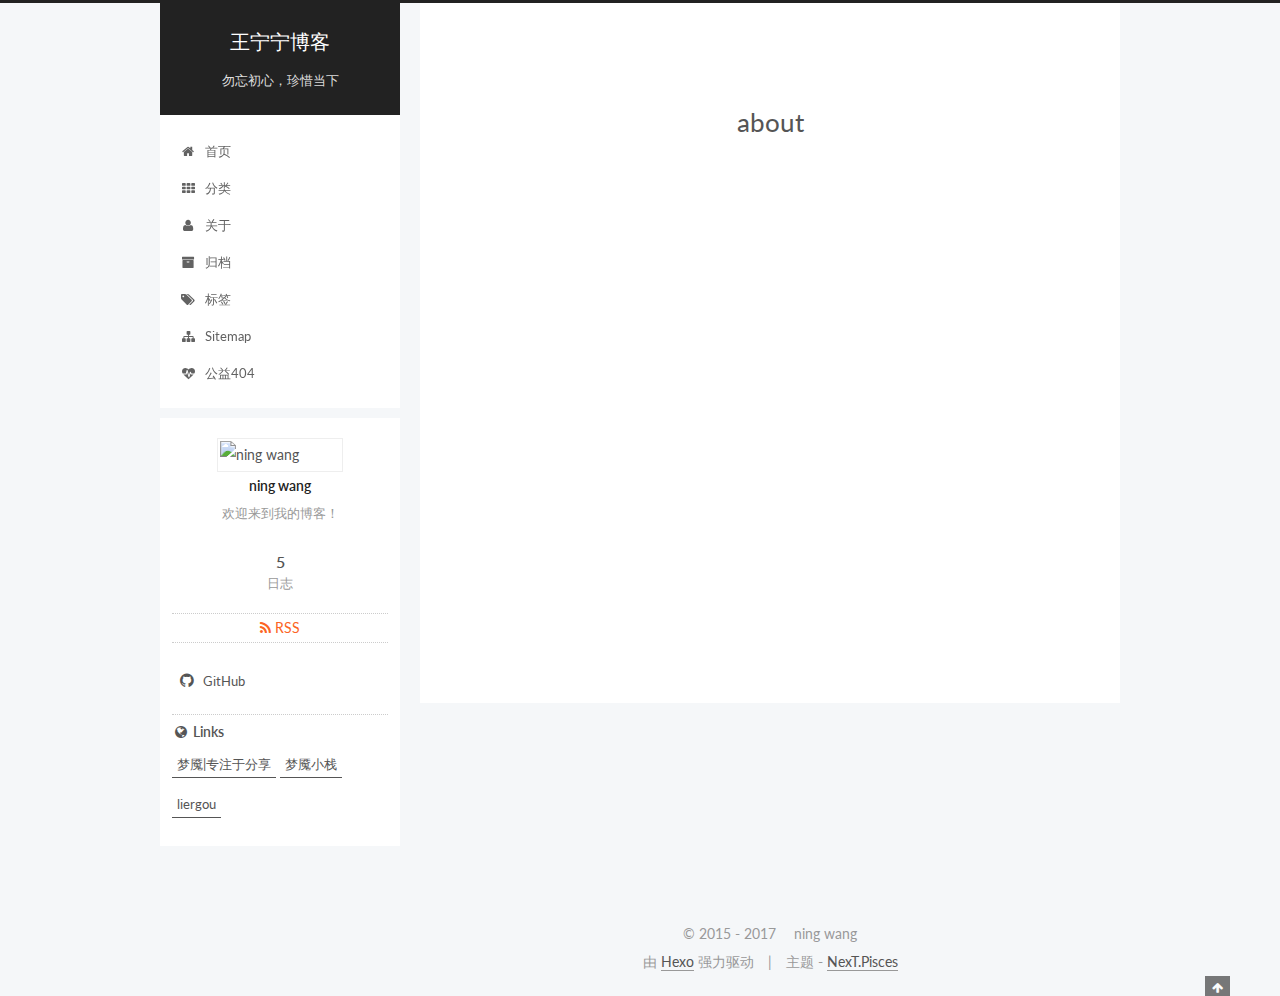
==== about/index.html @ d580e1ee "Site updated: 2017-01-13 19:38:49" ====
<!doctype html>



  


<html class="theme-next pisces use-motion" lang="zh-Hans">
<head>
  <meta charset="UTF-8"/>
<meta http-equiv="X-UA-Compatible" content="IE=edge" />
<meta name="viewport" content="width=device-width, initial-scale=1, maximum-scale=1"/>



<meta http-equiv="Cache-Control" content="no-transform" />
<meta http-equiv="Cache-Control" content="no-siteapp" />












  
  
  <link href="/lib/fancybox/source/jquery.fancybox.css?v=2.1.5" rel="stylesheet" type="text/css" />




  
  
  
  

  
    
    
  

  

  

  

  

  
    
    
    <link href="//fonts.googleapis.com/css?family=Lato:300,300italic,400,400italic,700,700italic&subset=latin,latin-ext" rel="stylesheet" type="text/css">
  






<link href="/lib/font-awesome/css/font-awesome.min.css?v=4.6.2" rel="stylesheet" type="text/css" />

<link href="/css/main.css?v=5.1.0" rel="stylesheet" type="text/css" />


  <meta name="keywords" content="学习，study" />





  <link rel="alternate" href="/atom.xml" title="王宁宁博客" type="application/atom+xml" />




  <link rel="shortcut icon" type="image/x-icon" href="/favicon.ico?v=5.1.0" />






<meta name="description" content="欢迎来到我的博客！">
<meta property="og:type" content="website">
<meta property="og:title" content="about">
<meta property="og:url" content="http://arunning.wang/about/index.html">
<meta property="og:site_name" content="王宁宁博客">
<meta property="og:description" content="欢迎来到我的博客！">
<meta property="og:updated_time" content="2017-01-13T10:35:44.572Z">
<meta name="twitter:card" content="summary">
<meta name="twitter:title" content="about">
<meta name="twitter:description" content="欢迎来到我的博客！">



<script type="text/javascript" id="hexo.configurations">
  var NexT = window.NexT || {};
  var CONFIG = {
    root: '/',
    scheme: 'Pisces',
    sidebar: {"position":"left","display":"post"},
    fancybox: true,
    motion: true,
    duoshuo: {
      userId: '0',
      author: '博主'
    },
    algolia: {
      applicationID: '',
      apiKey: '',
      indexName: '',
      hits: {"per_page":10},
      labels: {"input_placeholder":"Search for Posts","hits_empty":"We didn't find any results for the search: ${query}","hits_stats":"${hits} results found in ${time} ms"}
    }
  };
</script>



  <link rel="canonical" href="http://arunning.wang/about/"/>





  <title>
  

  
    about | 王宁宁博客
  
</title>
</head>

<body itemscope itemtype="http://schema.org/WebPage" lang="zh-Hans">

  










  
  
    
  

  <div class="container one-collumn sidebar-position-left  ">
    <div class="headband"></div>

    <header id="header" class="header" itemscope itemtype="http://schema.org/WPHeader">
      <div class="header-inner"><div class="site-meta ">
  

  <div class="custom-logo-site-title">
    <a href="/"  class="brand" rel="start">
      <span class="logo-line-before"><i></i></span>
      <span class="site-title">王宁宁博客</span>
      <span class="logo-line-after"><i></i></span>
    </a>
  </div>
    
      <p class="site-subtitle">勿忘初心，珍惜当下</p>
    
</div>

<div class="site-nav-toggle">
  <button>
    <span class="btn-bar"></span>
    <span class="btn-bar"></span>
    <span class="btn-bar"></span>
  </button>
</div>

<nav class="site-nav">
  

  
    <ul id="menu" class="menu">
      
        
        <li class="menu-item menu-item-home">
          <a href="/" rel="section">
            
              <i class="menu-item-icon fa fa-fw fa-home"></i> <br />
            
            首页
          </a>
        </li>
      
        
        <li class="menu-item menu-item-categories">
          <a href="/categories" rel="section">
            
              <i class="menu-item-icon fa fa-fw fa-th"></i> <br />
            
            分类
          </a>
        </li>
      
        
        <li class="menu-item menu-item-about">
          <a href="/about" rel="section">
            
              <i class="menu-item-icon fa fa-fw fa-user"></i> <br />
            
            关于
          </a>
        </li>
      
        
        <li class="menu-item menu-item-archives">
          <a href="/archives" rel="section">
            
              <i class="menu-item-icon fa fa-fw fa-archive"></i> <br />
            
            归档
          </a>
        </li>
      
        
        <li class="menu-item menu-item-tags">
          <a href="/tags" rel="section">
            
              <i class="menu-item-icon fa fa-fw fa-tags"></i> <br />
            
            标签
          </a>
        </li>
      
        
        <li class="menu-item menu-item-sitemap">
          <a href="/sitemap.xml" rel="section">
            
              <i class="menu-item-icon fa fa-fw fa-sitemap"></i> <br />
            
            Sitemap
          </a>
        </li>
      
        
        <li class="menu-item menu-item-commonweal">
          <a href="/404.html" rel="section">
            
              <i class="menu-item-icon fa fa-fw fa-heartbeat"></i> <br />
            
            公益404
          </a>
        </li>
      

      
    </ul>
  

  
</nav>



 </div>
    </header>

    <main id="main" class="main">
      <div class="main-inner">
        <div class="content-wrap">
          <div id="content" class="content">
            

  <div id="posts" class="posts-expand">
  <header class="post-header">

	<h2 class="post-title" itemprop="name headline">about</h2>



</header>

    
    
      
    
  </div>

          
          </div>
          


          
  <div class="comments" id="comments">
    
      <div class="ds-thread" data-thread-key="about/index.html"
           data-title="about" data-url="http://arunning.wang/about/index.html">
      </div>
    
  </div>


        </div>
        
          
  
  <div class="sidebar-toggle">
    <div class="sidebar-toggle-line-wrap">
      <span class="sidebar-toggle-line sidebar-toggle-line-first"></span>
      <span class="sidebar-toggle-line sidebar-toggle-line-middle"></span>
      <span class="sidebar-toggle-line sidebar-toggle-line-last"></span>
    </div>
  </div>

  <aside id="sidebar" class="sidebar">
    <div class="sidebar-inner">

      

      

      <section class="site-overview sidebar-panel sidebar-panel-active">
        <div class="site-author motion-element" itemprop="author" itemscope itemtype="http://schema.org/Person">
          <img class="site-author-image" itemprop="image"
               src="http://arunning.wang/images/avatar.jpg"
               alt="ning wang" />
          <p class="site-author-name" itemprop="name">ning wang</p>
          <p class="site-description motion-element" itemprop="description">欢迎来到我的博客！</p>
        </div>
        <nav class="site-state motion-element">
        
          
            <div class="site-state-item site-state-posts">
              <a href="/archives">
                <span class="site-state-item-count">5</span>
                <span class="site-state-item-name">日志</span>
              </a>
            </div>
          

          

          

        </nav>

        
          <div class="feed-link motion-element">
            <a href="/atom.xml" rel="alternate">
              <i class="fa fa-rss"></i>
              RSS
            </a>
          </div>
        

        <div class="links-of-author motion-element">
          
            
              <span class="links-of-author-item">
                <a href="https://github.com/arunningwang" target="_blank" title="GitHub">
                  
                    <i class="fa fa-fw fa-github"></i>
                  
                  GitHub
                </a>
              </span>
            
          
        </div>

        
        

        
        
          <div class="links-of-blogroll motion-element links-of-blogroll-inline">
            <div class="links-of-blogroll-title">
              <i class="fa  fa-fw fa-globe"></i>
              Links
            </div>
            <ul class="links-of-blogroll-list">
              
                <li class="links-of-blogroll-item">
                  <a href="http://www.dode.top/" title="梦魇|专注于分享" target="_blank">梦魇|专注于分享</a>
                </li>
              
                <li class="links-of-blogroll-item">
                  <a href="https://blog.ihoey.com/" title="梦魇小栈" target="_blank">梦魇小栈</a>
                </li>
              
                <li class="links-of-blogroll-item">
                  <a href="http://www.liergou.vip/" title="liergou" target="_blank">liergou</a>
                </li>
              
            </ul>
          </div>
        

        


      </section>

      

    </div>
  </aside>


        
      </div>
    </main>

    <footer id="footer" class="footer">
      <div class="footer-inner">
        <div class="copyright" >
  
  &copy;  2015 - 
  <span itemprop="copyrightYear">2017</span>
  <span class="with-love">
    <i class="fa fa-ning wang"></i>
  </span>
  <span class="author" itemprop="copyrightHolder">ning wang</span>
</div>


<div class="powered-by">
  由 <a class="theme-link" href="https://hexo.io">Hexo</a> 强力驱动
</div>

<div class="theme-info">
  主题 -
  <a class="theme-link" href="https://github.com/iissnan/hexo-theme-next">
    NexT.Pisces
  </a>
</div>


        

        
      </div>
    </footer>

    <div class="back-to-top">
      <i class="fa fa-arrow-up"></i>
    </div>
  </div>

  

<script type="text/javascript">
  if (Object.prototype.toString.call(window.Promise) !== '[object Function]') {
    window.Promise = null;
  }
</script>









  




  
  <script type="text/javascript" src="/lib/jquery/index.js?v=2.1.3"></script>

  
  <script type="text/javascript" src="/lib/fastclick/lib/fastclick.min.js?v=1.0.6"></script>

  
  <script type="text/javascript" src="/lib/jquery_lazyload/jquery.lazyload.js?v=1.9.7"></script>

  
  <script type="text/javascript" src="/lib/velocity/velocity.min.js?v=1.2.1"></script>

  
  <script type="text/javascript" src="/lib/velocity/velocity.ui.min.js?v=1.2.1"></script>

  
  <script type="text/javascript" src="/lib/fancybox/source/jquery.fancybox.pack.js?v=2.1.5"></script>


  


  <script type="text/javascript" src="/js/src/utils.js?v=5.1.0"></script>

  <script type="text/javascript" src="/js/src/motion.js?v=5.1.0"></script>



  
  


  <script type="text/javascript" src="/js/src/affix.js?v=5.1.0"></script>

  <script type="text/javascript" src="/js/src/schemes/pisces.js?v=5.1.0"></script>



  

  


  <script type="text/javascript" src="/js/src/bootstrap.js?v=5.1.0"></script>



  

  
    
  

  <script type="text/javascript">
    var duoshuoQuery = {short_name:"arunning"};
    (function() {
      var ds = document.createElement('script');
      ds.type = 'text/javascript';ds.async = true;
      ds.id = 'duoshuo-script';
      ds.src = (document.location.protocol == 'https:' ? 'https:' : 'http:') + '//static.duoshuo.com/embed.js';
      ds.charset = 'UTF-8';
      (document.getElementsByTagName('head')[0]
      || document.getElementsByTagName('body')[0]).appendChild(ds);
    })();
  </script>

  
    
    
    <script src="/lib/ua-parser-js/dist/ua-parser.min.js?v=0.7.9"></script>
    <script src="/js/src/hook-duoshuo.js"></script>
  












  
  

  

  

  

  


</body>
</html>
---- css/main.css ----
/* normalize.css v3.0.2 | MIT License | git.io/normalize */
html {
  font-family: sans-serif; /* 1 */
  -ms-text-size-adjust: 100%; /* 2 */
  -webkit-text-size-adjust: 100%; /* 2 */
}
body {
  margin: 0;
}
article,
aside,
details,
figcaption,
figure,
footer,
header,
hgroup,
main,
menu,
nav,
section,
summary {
  display: block;
}
audio,
canvas,
progress,
video {
  display: inline-block; /* 1 */
  vertical-align: baseline; /* 2 */
}
audio:not([controls]) {
  display: none;
  height: 0;
}
[hidden],
template {
  display: none;
}
a {
  background-color: transparent;
}
a:active,
a:hover {
  outline: 0;
}
abbr[title] {
  border-bottom: 1px dotted;
}
b,
strong {
  font-weight: bold;
}
dfn {
  font-style: italic;
}
h1 {
  font-size: 2em;
  margin: 0.67em 0;
}
mark {
  background: #ff0;
  color: #000;
}
small {
  font-size: 80%;
}
sub,
sup {
  font-size: 75%;
  line-height: 0;
  position: relative;
  vertical-align: baseline;
}
sup {
  top: -0.5em;
}
sub {
  bottom: -0.25em;
}
img {
  border: 0;
}
svg:not(:root) {
  overflow: hidden;
}
figure {
  margin: 1em 40px;
}
hr {
  -moz-box-sizing: content-box;
  box-sizing: content-box;
  height: 0;
}
pre {
  overflow: auto;
}
code,
kbd,
pre,
samp {
  font-family: monospace, monospace;
  font-size: 1em;
}
button,
input,
optgroup,
select,
textarea {
  color: inherit; /* 1 */
  font: inherit; /* 2 */
  margin: 0; /* 3 */
}
button {
  overflow: visible;
}
button,
select {
  text-transform: none;
}
button,
html input[type="button"],
input[type="reset"],
input[type="submit"] {
  -webkit-appearance: button; /* 2 */
  cursor: pointer; /* 3 */
}
button[disabled],
html input[disabled] {
  cursor: default;
}
button::-moz-focus-inner,
input::-moz-focus-inner {
  border: 0;
  padding: 0;
}
input {
  line-height: normal;
}
input[type="checkbox"],
input[type="radio"] {
  box-sizing: border-box; /* 1 */
  padding: 0; /* 2 */
}
input[type="number"]::-webkit-inner-spin-button,
input[type="number"]::-webkit-outer-spin-button {
  height: auto;
}
input[type="search"] {
  -webkit-appearance: textfield; /* 1 */
  -moz-box-sizing: content-box;
  -webkit-box-sizing: content-box; /* 2 */
  box-sizing: content-box;
}
input[type="search"]::-webkit-search-cancel-button,
input[type="search"]::-webkit-search-decoration {
  -webkit-appearance: none;
}
fieldset {
  border: 1px solid #c0c0c0;
  margin: 0 2px;
  padding: 0.35em 0.625em 0.75em;
}
legend {
  border: 0; /* 1 */
  padding: 0; /* 2 */
}
textarea {
  overflow: auto;
}
optgroup {
  font-weight: bold;
}
table {
  border-collapse: collapse;
  border-spacing: 0;
}
td,
th {
  padding: 0;
}
::selection {
  background: #262a30;
  color: #fff;
}
body {
  position: relative;
  font-family: 'Lato', "PingFang SC", "Microsoft YaHei", sans-serif;
  font-size: 14px;
  line-height: 2;
  color: #555;
  background: #f5f7f9;
}
@media (max-width: 767px) {
  body {
    padding-right: 0 !important;
  }
}
@media (min-width: 768px) and (max-width: 991px) {
  body {
    padding-right: 0 !important;
  }
}
@media (min-width: 1600px) {
  body {
    font-size: 16px;
  }
}
h1,
h2,
h3,
h4,
h5,
h6 {
  margin: 0;
  padding: 0;
  font-weight: bold;
  line-height: 1.5;
  font-family: 'Lato', "PingFang SC", "Microsoft YaHei", sans-serif;
}
h2,
h3,
h4,
h5,
h6 {
  margin: 20px 0 15px;
}
h1 {
  font-size: 22px;
}
@media (max-width: 767px) {
  h1 {
    font-size: 18px;
  }
}
h2 {
  font-size: 20px;
}
@media (max-width: 767px) {
  h2 {
    font-size: 16px;
  }
}
h3 {
  font-size: 18px;
}
@media (max-width: 767px) {
  h3 {
    font-size: 14px;
  }
}
h4 {
  font-size: 16px;
}
@media (max-width: 767px) {
  h4 {
    font-size: 12px;
  }
}
h5 {
  font-size: 14px;
}
@media (max-width: 767px) {
  h5 {
    font-size: 10px;
  }
}
h6 {
  font-size: 12px;
}
@media (max-width: 767px) {
  h6 {
    font-size: 8px;
  }
}
p {
  margin: 0 0 25px 0;
}
a {
  color: #555;
  text-decoration: none;
  border-bottom: 1px solid #999;
  word-wrap: break-word;
}
a:hover {
  color: #222;
  border-bottom-color: #222;
}
ul {
  list-style: none;
}
blockquote {
  margin: 0;
  padding: 0;
}
img {
  display: block;
  margin: auto;
  max-width: 100%;
  height: auto;
}
hr {
  margin: 40px 0;
  height: 3px;
  border: none;
  background-color: #ddd;
  background-image: repeating-linear-gradient(-45deg, #fff, #fff 4px, transparent 4px, transparent 8px);
}
blockquote {
  padding: 0 15px;
  color: #666;
  border-left: 4px solid #ddd;
}
blockquote cite::before {
  content: "-";
  padding: 0 5px;
}
dt {
  font-weight: 700;
}
dd {
  margin: 0;
  padding: 0;
}
.text-left {
  text-align: left;
}
.text-center {
  text-align: center;
}
.text-right {
  text-align: right;
}
.text-justify {
  text-align: justify;
}
.text-nowrap {
  white-space: nowrap;
}
.text-lowercase {
  text-transform: lowercase;
}
.text-uppercase {
  text-transform: uppercase;
}
.text-capitalize {
  text-transform: capitalize;
}
.center-block {
  display: block;
  margin-left: auto;
  margin-right: auto;
}
.clearfix:before,
.clearfix:after {
  content: " ";
  display: table;
}
.clearfix:after {
  clear: both;
}
.pullquote {
  width: 45%;
}
.pullquote.left {
  float: left;
  margin-left: 5px;
  margin-right: 10px;
}
.pullquote.right {
  float: right;
  margin-left: 10px;
  margin-right: 5px;
}
.affix.affix.affix {
  position: fixed;
}
.translation {
  margin-top: -20px;
  font-size: 14px;
  color: #999;
}
.scrollbar-measure {
  width: 100px;
  height: 100px;
  overflow: scroll;
  position: absolute;
  top: -9999px;
}
.use-motion .motion-element {
  opacity: 0;
}
#local-search-input {
  padding: 3px;
  border: none;
  text-indent: 14px;
  border-radius: 0;
  width: 140px;
  outline: none;
  border-bottom: 1px solid #999;
  background: inherit;
  opacity: 0.5;
}
#local-search-input:focus {
  opacity: 1;
}
.search-icon {
  position: absolute;
  top: 9px;
}
table {
  margin: 20px 0;
  width: 100%;
  border-collapse: collapse;
  border-spacing: 0;
  border: 1px solid #ddd;
  font-size: 14px;
  table-layout: fixed;
  word-wrap: break-all;
}
table>tbody>tr:nth-of-type(odd) {
  background-color: #f9f9f9;
}
table>tbody>tr:hover {
  background-color: #f5f5f5;
}
caption,
th,
td {
  padding: 8px;
  text-align: left;
  vertical-align: middle;
  font-weight: normal;
}
th,
td {
  border-bottom: 3px solid #ddd;
  border-right: 1px solid #eee;
}
th {
  padding-bottom: 10px;
  font-weight: 700;
}
td {
  border-bottom-width: 1px;
}
html,
body {
  height: 100%;
}
.container {
  position: relative;
  min-height: 100%;
}
.header-inner {
  margin: 0 auto;
  padding: 100px 0 70px;
  width: 700px;
}
@media (min-width: 1600px) {
  .container .header-inner {
    width: 900px;
  }
}
.main {
  padding-bottom: 150px;
}
.main-inner {
  margin: 0 auto;
  width: 700px;
}
@media (min-width: 1600px) {
  .container .main-inner {
    width: 900px;
  }
}
.footer {
  position: absolute;
  left: 0;
  bottom: 0;
  width: 100%;
  min-height: 50px;
}
.footer-inner {
  box-sizing: border-box;
  margin: 20px auto;
  width: 700px;
}
@media (min-width: 1600px) {
  .container .footer-inner {
    width: 900px;
  }
}
pre,
.highlight {
  overflow: auto;
  margin: 20px 0;
  padding: 0;
  font-size: 13px;
  color: #4d4d4c;
  background: #f7f7f7;
  line-height: 1.6;
}
pre,
code {
  font-family: consolas, Menlo, "PingFang SC", "Microsoft YaHei", monospace;
}
code {
  padding: 2px 4px;
  word-wrap: break-word;
  color: #4d4d4c;
  background: #f7f7f7;
  border-radius: 3px;
  font-size: 13px;
}
pre code {
  padding: 0;
  color: #4d4d4c;
  background: none;
  text-shadow: none;
}
.highlight {
  border-radius: 1px;
}
.highlight pre {
  border: none;
  margin: 0;
  padding: 10px 0;
}
.highlight table {
  margin: 0;
  width: auto;
  border: none;
}
.highlight td {
  border: none;
  padding: 0;
}
.highlight figcaption {
  font-size: 1em;
  color: #4d4d4c;
  line-height: 1em;
  margin-bottom: 1em;
}
.highlight figcaption:before,
.highlight figcaption:after {
  content: " ";
  display: table;
}
.highlight figcaption:after {
  clear: both;
}
.highlight figcaption a {
  float: right;
  color: #4d4d4c;
}
.highlight figcaption a:hover {
  border-bottom-color: #4d4d4c;
}
.highlight .gutter pre {
  padding-left: 10px;
  padding-right: 10px;
  color: #869194;
  text-align: right;
  background-color: #eff2f3;
}
.highlight .code pre {
  padding-left: 10px;
  padding-right: 10px;
  background-color: #f7f7f7;
}
.highlight .line {
  height: 20px;
}
.gutter {
  -webkit-user-select: none;
  -moz-user-select: none;
  -ms-user-select: none;
  user-select: none;
}
.gist table {
  width: auto;
}
.gist table td {
  border: none;
}
pre .deletion {
  background: #fdd;
}
pre .addition {
  background: #dfd;
}
pre .meta {
  color: #8959a8;
}
pre .comment {
  color: #8e908c;
}
pre .variable,
pre .attribute,
pre .tag,
pre .regexp,
pre .ruby .constant,
pre .xml .tag .title,
pre .xml .pi,
pre .xml .doctype,
pre .html .doctype,
pre .css .id,
pre .css .class,
pre .css .pseudo {
  color: #c82829;
}
pre .number,
pre .preprocessor,
pre .built_in,
pre .literal,
pre .params,
pre .constant,
pre .command {
  color: #f5871f;
}
pre .ruby .class .title,
pre .css .rules .attribute,
pre .string,
pre .value,
pre .inheritance,
pre .header,
pre .ruby .symbol,
pre .xml .cdata,
pre .special,
pre .number,
pre .formula {
  color: #718c00;
}
pre .title,
pre .css .hexcolor {
  color: #3e999f;
}
pre .function,
pre .python .decorator,
pre .python .title,
pre .ruby .function .title,
pre .ruby .title .keyword,
pre .perl .sub,
pre .javascript .title,
pre .coffeescript .title {
  color: #4271ae;
}
pre .keyword,
pre .javascript .function {
  color: #8959a8;
}
.full-image.full-image.full-image {
  border: none;
  max-width: 100%;
  width: auto;
  margin: 20px auto;
}
@media (min-width: 992px) {
  .full-image.full-image.full-image {
    max-width: none;
    width: 118%;
    margin: 0 -9%;
  }
}
.blockquote-center,
.page-home .post-type-quote blockquote,
.page-post-detail .post-type-quote blockquote {
  position: relative;
  margin: 40px 0;
  padding: 0;
  border-left: none;
  text-align: center;
}
.blockquote-center::before,
.page-home .post-type-quote blockquote::before,
.page-post-detail .post-type-quote blockquote::before,
.blockquote-center::after,
.page-home .post-type-quote blockquote::after,
.page-post-detail .post-type-quote blockquote::after {
  position: absolute;
  content: ' ';
  display: block;
  width: 100%;
  height: 24px;
  opacity: 0.2;
  background-repeat: no-repeat;
  background-position: 0 -6px;
  background-size: 22px 22px;
}
.blockquote-center::before,
.page-home .post-type-quote blockquote::before,
.page-post-detail .post-type-quote blockquote::before {
  top: -20px;
  background-image: url("../images/quote-l.svg");
  border-top: 1px solid #ccc;
}
.blockquote-center::after,
.page-home .post-type-quote blockquote::after,
.page-post-detail .post-type-quote blockquote::after {
  bottom: -20px;
  background-image: url("../images/quote-r.svg");
  border-bottom: 1px solid #ccc;
  background-position: 100% 8px;
}
.blockquote-center p,
.page-home .post-type-quote blockquote p,
.page-post-detail .post-type-quote blockquote p,
.blockquote-center div,
.page-home .post-type-quote blockquote div,
.page-post-detail .post-type-quote blockquote div {
  text-align: center;
}
.post .post-body .group-picture img {
  box-sizing: border-box;
  padding: 0 3px;
  border: none;
}
.post .group-picture-row {
  overflow: hidden;
  margin-top: 6px;
}
.post .group-picture-row:first-child {
  margin-top: 0;
}
.post .group-picture-column {
  float: left;
}
.page-post-detail .post-body .group-picture-column {
  float: none;
  margin-top: 10px;
  width: auto !important;
}
.page-post-detail .post-body .group-picture-column img {
  margin: 0 auto;
}
.page-archive .group-picture-container {
  overflow: hidden;
}
.page-archive .group-picture-row {
  float: left;
}
.page-archive .group-picture-row:first-child {
  margin-top: 6px;
}
.page-archive .group-picture-column {
  max-width: 150px;
  max-height: 150px;
}
.note {
  padding: 20px;
  margin: 20px 0;
  border: 1px solid #eee;
  border-left-width: 5px;
  border-radius: 3px;
}
.note h2,
.note h3,
.note h4,
.note h5,
.note h6 {
  margin-top: 0;
  margin-bottom: 5px;
}
.note p:last-child {
  margin-bottom: 0;
}
.note code {
  border-radius: 3px;
}
.note+.note {
  margin-top: -5px;
}
.default {
  border-left-color: #777;
}
.default h2,
.default h3,
.default h4,
.default h5,
.default h6 {
  color: #777;
}
.primary {
  border-left-color: #428bca;
}
.primary h2,
.primary h3,
.primary h4,
.primary h5,
.primary h6 {
  color: #428bca;
}
.success {
  border-left-color: #5cb85c;
}
.success h2,
.success h3,
.success h4,
.success h5,
.success h6 {
  color: #5cb85c;
}
.danger {
  border-left-color: #d9534f;
}
.danger h2,
.danger h3,
.danger h4,
.danger h5,
.danger h6 {
  color: #d9534f;
}
.warning {
  border-left-color: #f0ad4e;
}
.warning h2,
.warning h3,
.warning h4,
.warning h5,
.warning h6 {
  color: #f0ad4e;
}
.info {
  border-left-color: #5bc0de;
}
.info h2,
.info h3,
.info h4,
.info h5,
.info h6 {
  color: #5bc0de;
}
.btn {
  display: inline-block;
  padding: 0 20px;
  font-size: 14px;
  color: #fff;
  background: #222;
  border: 2px solid #555;
  text-decoration: none;
  border-radius: 0;
  transition-property: background-color;
  transition-duration: 0.2s;
  transition-timing-function: ease-in-out;
  transition-delay: 0s;
}
.btn:hover,
.post-more-link .btn:hover {
  border-color: #222;
  color: #fff;
  background: #222;
}
.btn-bar {
  display: block;
  width: 22px;
  height: 2px;
  background: #555;
  border-radius: 1px;
}
.btn-bar+.btn-bar {
  margin-top: 4px;
}
.pagination {
  margin: 120px 0 40px;
  text-align: center;
  border-top: 1px solid #eee;
}
.page-number-basic,
.pagination .prev,
.pagination .next,
.pagination .page-number,
.pagination .space {
  display: inline-block;
  position: relative;
  top: -1px;
  margin: 0 10px;
  padding: 0 10px;
  line-height: 30px;
}
@media (max-width: 767px) {
  .page-number-basic,
  .pagination .prev,
  .pagination .next,
  .pagination .page-number,
  .pagination .space {
    margin: 0 5px;
  }
}
.pagination .prev,
.pagination .next,
.pagination .page-number {
  border-bottom: 0;
  border-top: 1px solid #eee;
  transition-property: border-color;
  transition-duration: 0.2s;
  transition-timing-function: ease-in-out;
  transition-delay: 0s;
}
.pagination .prev:hover,
.pagination .next:hover,
.pagination .page-number:hover {
  border-top-color: #222;
}
.pagination .space {
  padding: 0;
  margin: 0;
}
.pagination .prev {
  margin-left: 0;
}
.pagination .next {
  margin-right: 0;
}
.pagination .page-number.current {
  color: #fff;
  background: #ccc;
  border-top-color: #ccc;
}
@media (max-width: 767px) {
  .pagination {
    border-top: none;
  }
  .pagination .prev,
  .pagination .next,
  .pagination .page-number {
    margin-bottom: 10px;
    border-top: 0;
    border-bottom: 1px solid #eee;
  }
  .pagination .prev:hover,
  .pagination .next:hover,
  .pagination .page-number:hover {
    border-bottom-color: #222;
  }
}
.comments {
  margin: 60px 20px 0;
}
.tag-cloud {
  text-align: center;
}
.tag-cloud a {
  display: inline-block;
  margin: 10px;
}
.back-to-top {
  box-sizing: border-box;
  position: fixed;
  bottom: -100px;
  right: 50px;
  z-index: 1050;
  padding: 0 6px;
  width: 25px;
  background: #222;
  font-size: 12px;
  opacity: 0.6;
  color: #fff;
  cursor: pointer;
  text-align: center;
  -webkit-transform: translateZ(0);
  transition-property: bottom;
  transition-duration: 0.2s;
  transition-timing-function: ease-in-out;
  transition-delay: 0s;
}
@media (max-width: 767px) {
  .back-to-top {
    display: none;
  }
}
@media (min-width: 768px) and (max-width: 991px) {
  .back-to-top {
    display: none;
  }
}
.back-to-top.back-to-top-on {
  bottom: 40px;
}
.header {
  background: #fff;
}
.header-inner {
  position: relative;
}
.headband {
  height: 3px;
  background: #222;
}
.site-meta {
  margin: 0;
  text-align: center;
}
@media (max-width: 767px) {
  .site-meta {
    text-align: center;
  }
}
.brand {
  position: relative;
  display: inline-block;
  padding: 0 40px;
  color: #fff;
  background: #222;
  border-bottom: none;
}
.brand:hover {
  color: #fff;
}
.logo {
  display: inline-block;
  margin-right: 5px;
  line-height: 36px;
  vertical-align: top;
}
.site-title {
  display: inline-block;
  vertical-align: top;
  line-height: 36px;
  font-size: 20px;
  font-weight: normal;
  font-family: 'Lato', "PingFang SC", "Microsoft YaHei", sans-serif;
}
.site-subtitle {
  margin-top: 10px;
  font-size: 13px;
  color: #ddd;
}
.use-motion .brand {
  opacity: 0;
}
.use-motion .logo,
.use-motion .site-title,
.use-motion .site-subtitle {
  opacity: 0;
  position: relative;
  top: -10px;
}
.site-nav-toggle {
  display: none;
  position: absolute;
  top: 10px;
  left: 10px;
}
@media (max-width: 767px) {
  .site-nav-toggle {
    display: block;
  }
}
.site-nav-toggle button {
  margin-top: 2px;
  padding: 9px 10px;
  background: transparent;
  border: none;
}
@media (max-width: 767px) {
  .site-nav {
    display: none;
    margin: 0 -10px;
    padding: 0 10px;
    clear: both;
    border-top: 1px solid #ddd;
  }
}
@media (min-width: 768px) and (max-width: 991px) {
  .site-nav {
    display: block !important;
  }
}
@media (min-width: 992px) {
  .site-nav {
    display: block !important;
  }
}
.menu {
  margin-top: 20px;
  padding-left: 0;
  text-align: center;
}
.menu .menu-item {
  display: inline-block;
  margin: 0 10px;
}
@media screen and (max-width: 767px) {
  .menu .menu-item {
    margin-top: 10px;
  }
}
.menu .menu-item a {
  display: block;
  font-size: 13px;
  text-transform: capitalize;
  line-height: inherit;
  border-bottom: 1px solid transparent;
  transition-property: border-color;
  transition-duration: 0.2s;
  transition-timing-function: ease-in-out;
  transition-delay: 0s;
}
.menu .menu-item a:hover,
.menu-item-active a {
  border-bottom-color: #222;
}
.menu .menu-item .fa {
  margin-right: 5px;
}
.use-motion .menu-item {
  opacity: 0;
}
.post-body {
  font-family: 'Lato', "PingFang SC", "Microsoft YaHei", sans-serif;
}
@media (max-width: 767px) {
  .post-body {
    word-break: break-word;
  }
}
.post-body .fancybox img {
  display: block !important;
  margin: 0 auto;
  cursor: pointer;
  cursor: zoom-in;
  cursor: -webkit-zoom-in;
}
.post-body .image-caption,
.post-body .figure .caption {
  margin: 10px auto 15px;
  text-align: center;
  font-size: 14px;
  color: #999;
  font-weight: bold;
  line-height: 1;
}
.post-sticky-flag {
  display: inline-block;
  font-size: 16px;
  -ms-transform: rotate(30deg);
  -webkit-transform: rotate(30deg);
  -moz-transform: rotate(30deg);
  -ms-transform: rotate(30deg);
  -o-transform: rotate(30deg);
  transform: rotate(30deg);
}
.posts-expand {
  padding-top: 40px;
}
@media (max-width: 767px) {
  .posts-expand {
    margin: 0 20px;
  }
  .post-body pre,
  .post-body .highlight {
    padding: 10px;
  }
  .post-body pre .gutter pre,
  .post-body .highlight .gutter pre {
    padding-right: 10px;
  }
}
@media (min-width: 992px) {
  .posts-expand .post-body {
    text-align: justify;
  }
}
.posts-expand .post-body h2,
.posts-expand .post-body h3,
.posts-expand .post-body h4,
.posts-expand .post-body h5,
.posts-expand .post-body h6 {
  padding-top: 10px;
}
.posts-expand .post-body h2 .header-anchor,
.posts-expand .post-body h3 .header-anchor,
.posts-expand .post-body h4 .header-anchor,
.posts-expand .post-body h5 .header-anchor,
.posts-expand .post-body h6 .header-anchor {
  float: right;
  margin-left: 10px;
  color: #ccc;
  border-bottom-style: none;
  visibility: hidden;
}
.posts-expand .post-body h2 .header-anchor:hover,
.posts-expand .post-body h3 .header-anchor:hover,
.posts-expand .post-body h4 .header-anchor:hover,
.posts-expand .post-body h5 .header-anchor:hover,
.posts-expand .post-body h6 .header-anchor:hover {
  color: inherit;
}
.posts-expand .post-body h2:hover .header-anchor,
.posts-expand .post-body h3:hover .header-anchor,
.posts-expand .post-body h4:hover .header-anchor,
.posts-expand .post-body h5:hover .header-anchor,
.posts-expand .post-body h6:hover .header-anchor {
  visibility: visible;
}
.posts-expand .post-body ul li {
  list-style: circle;
}
.posts-expand .post-body img {
  box-sizing: border-box;
  margin: auto;
  padding: 3px;
  border: 1px solid #ddd;
}
.posts-expand .fancybox img {
  margin: 0 auto;
}
@media (max-width: 767px) {
  .posts-collapse {
    margin: 0 20px;
  }
  .posts-collapse .post-title,
  .posts-collapse .post-meta {
    display: block;
    width: auto;
    text-align: left;
  }
}
.posts-collapse {
  position: relative;
  z-index: 1010;
  margin-left: 55px;
}
.posts-collapse::after {
  content: " ";
  position: absolute;
  top: 20px;
  left: 0;
  margin-left: -2px;
  width: 4px;
  height: 100%;
  background: #f5f5f5;
  z-index: -1;
}
@media (max-width: 767px) {
  .posts-collapse {
    margin: 0 20px;
  }
}
.posts-collapse .collection-title {
  position: relative;
  margin: 60px 0;
}
.posts-collapse .collection-title h2 {
  margin-left: 20px;
}
.posts-collapse .collection-title small {
  color: #bbb;
}
.posts-collapse .collection-title::before {
  content: " ";
  position: absolute;
  left: 0;
  top: 50%;
  margin-left: -4px;
  margin-top: -4px;
  width: 8px;
  height: 8px;
  background: #bbb;
  border-radius: 50%;
}
.posts-collapse .post {
  margin: 30px 0;
}
.posts-collapse .post-header {
  position: relative;
  transition-duration: 0.2s;
  transition-timing-function: ease-in-out;
  transition-delay: 0s;
  transition-property: border;
  border-bottom: 1px dashed #ccc;
}
.posts-collapse .post-header::before {
  content: " ";
  position: absolute;
  left: 0;
  top: 12px;
  width: 6px;
  height: 6px;
  margin-left: -4px;
  background: #bbb;
  border-radius: 50%;
  border: 1px solid #fff;
  transition-duration: 0.2s;
  transition-timing-function: ease-in-out;
  transition-delay: 0s;
  transition-property: background;
}
.posts-collapse .post-header:hover {
  border-bottom-color: #666;
}
.posts-collapse .post-header:hover::before {
  background: #222;
}
.posts-collapse .post-meta {
  position: absolute;
  font-size: 12px;
  left: 20px;
  top: 5px;
}
.posts-collapse .post-comments-count {
  display: none;
}
.posts-collapse .post-title {
  margin-left: 60px;
  font-size: 16px;
  font-weight: normal;
  line-height: inherit;
}
.posts-collapse .post-title::after {
  margin-left: 3px;
  opacity: 0.6;
}
.posts-collapse .post-title a {
  color: #666;
  border-bottom: none;
}
.page-home .post-type-quote .post-header,
.page-post-detail .post-type-quote .post-header,
.page-home .post-type-quote .post-tags,
.page-post-detail .post-type-quote .post-tags {
  display: none;
}
.posts-expand .post-title {
  font-size: 26px;
  text-align: center;
  word-break: break-word;
  font-weight: 400;
}
@media (max-width: 767px) {
  .posts-expand .post-title {
    font-size: 22px;
  }
}
.posts-expand .post-title-link {
  display: inline-block;
  position: relative;
  color: #555;
  border-bottom: none;
  line-height: 1.2;
  vertical-align: top;
}
.posts-expand .post-title-link::before {
  content: "";
  position: absolute;
  width: 100%;
  height: 2px;
  bottom: 0;
  left: 0;
  background-color: #000;
  visibility: hidden;
  -webkit-transform: scaleX(0);
  -moz-transform: scaleX(0);
  -ms-transform: scaleX(0);
  -o-transform: scaleX(0);
  transform: scaleX(0);
  transition-duration: 0.2s;
  transition-timing-function: ease-in-out;
  transition-delay: 0s;
}
.posts-expand .post-title-link:hover::before {
  visibility: visible;
  -webkit-transform: scaleX(1);
  -moz-transform: scaleX(1);
  -ms-transform: scaleX(1);
  -o-transform: scaleX(1);
  transform: scaleX(1);
}
.posts-expand .post-title-link .fa {
  font-size: 16px;
}
.posts-expand .post-meta {
  margin: 3px 0 60px 0;
  color: #999;
  font-family: 'Lato', "PingFang SC", "Microsoft YaHei", sans-serif;
  font-size: 12px;
  text-align: center;
}
.posts-expand .post-meta .post-category-list {
  display: inline-block;
  margin: 0;
  padding: 3px;
}
.posts-expand .post-meta .post-category-list-link {
  color: #999;
}
.posts-expand .post-meta .post-description {
  font-size: 14px;
  margin-top: 2px;
}
.post-meta-divider {
  margin: 0 0.5em;
}
.post-meta-item-icon {
  margin-right: 3px;
}
@media (min-width: 768px) and (max-width: 991px) {
  .post-meta-item-icon {
    display: inline-block;
  }
}
@media (max-width: 767px) {
  .post-meta-item-icon {
    display: inline-block;
  }
}
@media (min-width: 768px) and (max-width: 991px) {
  .post-meta-item-text {
    display: none;
  }
}
@media (max-width: 767px) {
  .post-meta-item-text {
    display: none;
  }
}
@media (max-width: 767px) {
  .posts-expand .post-comments-count {
    display: none;
  }
}
.post-more-link {
  margin-top: 50px;
}
.post-more-link .btn {
  color: #555;
  font-size: 14px;
  background: #fff;
  border-radius: 2px;
  line-height: 2;
  margin: 0 4px 8px 4px;
}
.post-more-link .fa-fw {
  width: 1.285714285714286em;
  text-align: left;
}
.posts-expand .post-tags {
  margin-top: 40px;
  text-align: center;
}
.posts-expand .post-tags a {
  display: inline-block;
  margin-right: 10px;
  font-size: 13px;
}
.post-nav {
  display: table;
  margin-top: 60px;
  width: 100%;
  border-top: 1px solid #eee;
}
.post-nav-divider {
  display: table-cell;
  width: 10%;
}
.post-nav-item {
  display: table-cell;
  padding: 10px 0 0 0;
  width: 45%;
  vertical-align: top;
}
.post-nav-item a {
  position: relative;
  display: block;
  line-height: 25px;
  font-size: 14px;
  color: #555;
  border-bottom: none;
}
.post-nav-item a:hover {
  color: #222;
  border-bottom: none;
}
.post-nav-item a:active {
  top: 2px;
}
.post-nav-item .fa {
  position: absolute;
  top: 8px;
  left: 0;
  font-size: 12px;
}
.post-nav-next a {
  padding-left: 15px;
}
.post-nav-prev {
  text-align: right;
}
.post-nav-prev a {
  padding-right: 15px;
}
.post-nav-prev .fa {
  right: 0;
  left: auto;
}
.posts-expand .post-eof {
  display: block;
  margin: 80px auto 60px;
  width: 8%;
  height: 1px;
  background: #ccc;
  text-align: center;
}
.post:last-child .post-eof.post-eof.post-eof {
  display: none;
}
.post-gallery {
  display: table;
  table-layout: fixed;
  width: 100%;
  border-collapse: separate;
}
.post-gallery-row {
  display: table-row;
}
.post-gallery .post-gallery-img {
  display: table-cell;
  text-align: center;
  vertical-align: middle;
  border: none;
}
.post-gallery .post-gallery-img img {
  max-width: 100%;
  max-height: 100%;
  border: none;
}
.fancybox-close,
.fancybox-close:hover {
  border: none;
}
.sidebar {
  position: fixed;
  right: 0;
  top: 0;
  bottom: 0;
  width: 0;
  z-index: 1040;
  box-shadow: inset 0 2px 6px #000;
  background: #222;
  -webkit-transform: translateZ(0);
}
.sidebar a {
  color: #999;
  border-bottom-color: #555;
}
.sidebar a:hover {
  color: #eee;
}
@media (min-width: 768px) and (max-width: 991px) {
  .sidebar {
    display: none !important;
  }
}
@media (max-width: 767px) {
  .sidebar {
    display: none !important;
  }
}
.sidebar-inner {
  position: relative;
  padding: 20px 10px;
  color: #999;
  text-align: center;
}
.sidebar-toggle {
  position: fixed;
  right: 50px;
  bottom: 45px;
  width: 15px;
  height: 15px;
  padding: 5px;
  background: #222;
  line-height: 0;
  z-index: 1050;
  cursor: pointer;
  -webkit-transform: translateZ(0);
}
@media (min-width: 768px) and (max-width: 991px) {
  .sidebar-toggle {
    display: none;
  }
}
@media (max-width: 767px) {
  .sidebar-toggle {
    display: none;
  }
}
.sidebar-toggle-line {
  position: relative;
  display: inline-block;
  vertical-align: top;
  height: 2px;
  width: 100%;
  background: #fff;
  margin-top: 3px;
}
.sidebar-toggle-line:first-child {
  margin-top: 0;
}
.site-author-image {
  display: block;
  margin: 0 auto;
  padding: 2px;
  max-width: 120px;
  height: auto;
  border: 1px solid #eee;
}
.site-author-name {
  margin: 0;
  text-align: center;
  color: #222;
  font-weight: 600;
}
.site-description {
  margin-top: 0;
  text-align: center;
  font-size: 13px;
  color: #999;
}
.site-state {
  overflow: hidden;
  line-height: 1.4;
  white-space: nowrap;
  text-align: center;
}
.site-state-item {
  display: inline-block;
  padding: 0 15px;
  border-left: 1px solid #eee;
}
.site-state-item:first-child {
  border-left: none;
}
.site-state-item a {
  border-bottom: none;
}
.site-state-item-count {
  display: block;
  text-align: center;
  color: inherit;
  font-weight: 600;
  font-size: 16px;
}
.site-state-item-name {
  font-size: 13px;
  color: #999;
}
.feed-link {
  margin-top: 20px;
}
.feed-link a {
  display: inline-block;
  padding: 0 15px;
  color: #fc6423;
  border: 1px solid #fc6423;
  border-radius: 4px;
}
.feed-link a i {
  color: #fc6423;
  font-size: 14px;
}
.feed-link a:hover {
  color: #fff;
  background: #fc6423;
}
.feed-link a:hover i {
  color: #fff;
}
.links-of-author {
  margin-top: 20px;
}
.links-of-author a {
  display: inline-block;
  vertical-align: middle;
  margin-right: 10px;
  margin-bottom: 10px;
  border-bottom-color: #555;
  font-size: 13px;
}
.links-of-author a:before {
  display: inline-block;
  vertical-align: middle;
  margin-right: 3px;
  content: " ";
  width: 4px;
  height: 4px;
  border-radius: 50%;
  background: #4daa4e;
}
.links-of-blogroll {
  font-size: 13px;
}
.links-of-blogroll-title {
  margin-top: 20px;
  font-size: 14px;
  font-weight: 600;
}
.links-of-blogroll-list {
  margin: 0;
  padding: 0;
}
.links-of-blogroll-item {
  padding: 2px 10px;
}
.sidebar-nav {
  margin: 0 0 20px;
  padding-left: 0;
}
.sidebar-nav li {
  display: inline-block;
  cursor: pointer;
  border-bottom: 1px solid transparent;
  font-size: 14px;
  color: #555;
}
.sidebar-nav li:hover {
  color: #fc6423;
}
.page-post-detail .sidebar-nav-toc {
  padding: 0 5px;
}
.page-post-detail .sidebar-nav-overview {
  margin-left: 10px;
}
.sidebar-nav .sidebar-nav-active {
  color: #fc6423;
  border-bottom-color: #fc6423;
}
.sidebar-nav .sidebar-nav-active:hover {
  color: #fc6423;
}
.sidebar-panel {
  display: none;
}
.sidebar-panel-active {
  display: block;
}
.post-toc-empty {
  font-size: 14px;
  color: #666;
}
.post-toc-wrap {
  overflow: hidden;
}
.post-toc {
  overflow: auto;
}
.post-toc ol {
  margin: 0;
  padding: 0 2px 5px 10px;
  text-align: left;
  list-style: none;
  font-size: 14px;
}
.post-toc ol > ol {
  padding-left: 0;
}
.post-toc ol a {
  transition-duration: 0.2s;
  transition-timing-function: ease-in-out;
  transition-delay: 0s;
  transition-property: all;
  color: #666;
  border-bottom-color: #ccc;
}
.post-toc ol a:hover {
  color: #000;
  border-bottom-color: #000;
}
.post-toc .nav-item {
  overflow: hidden;
  text-overflow: ellipsis;
  white-space: nowrap;
  line-height: 1.8;
}
.post-toc .nav .nav-child {
  display: none;
}
.post-toc .nav .active > .nav-child {
  display: block;
}
.post-toc .nav .active-current > .nav-child {
  display: block;
}
.post-toc .nav .active-current > .nav-child > .nav-item {
  display: block;
}
.post-toc .nav .active > a {
  color: #fc6423;
  border-bottom-color: #fc6423;
}
.post-toc .nav .active-current > a {
  color: #fc6423;
}
.post-toc .nav .active-current > a:hover {
  color: #fc6423;
}
.footer {
  font-size: 14px;
  color: #999;
}
.footer img {
  border: none;
}
.footer-inner {
  text-align: center;
}
.with-love {
  display: inline-block;
  margin: 0 5px;
}
.powered-by,
.theme-info {
  display: inline-block;
}
.powered-by {
  margin-right: 10px;
}
.powered-by::after {
  content: "|";
  padding-left: 10px;
}
.cc-license {
  margin-top: 10px;
  text-align: center;
}
.cc-license .cc-opacity {
  opacity: 0.7;
  border-bottom: none;
}
.cc-license .cc-opacity:hover {
  opacity: 0.9;
}
.cc-license img {
  display: inline-block;
}
.theme-next #ds-thread #ds-reset {
  color: #555;
}
.theme-next #ds-thread #ds-reset .ds-replybox {
  margin-bottom: 30px;
}
.theme-next #ds-thread #ds-reset .ds-replybox .ds-avatar,
.theme-next #ds-reset .ds-avatar img {
  box-shadow: none;
}
.theme-next #ds-thread #ds-reset .ds-textarea-wrapper {
  border-color: #c7d4e1;
  background: none;
  border-top-right-radius: 3px;
  border-top-left-radius: 3px;
}
.theme-next #ds-thread #ds-reset .ds-textarea-wrapper textarea {
  height: 60px;
}
.theme-next #ds-reset .ds-rounded-top {
  border-radius: 0;
}
.theme-next #ds-thread #ds-reset .ds-post-toolbar {
  box-sizing: border-box;
  border: 1px solid #c7d4e1;
  background: #f6f8fa;
}
.theme-next #ds-thread #ds-reset .ds-post-options {
  height: 40px;
  border: none;
  background: none;
}
.theme-next #ds-thread #ds-reset .ds-toolbar-buttons {
  top: 11px;
}
.theme-next #ds-thread #ds-reset .ds-sync {
  top: 5px;
}
.theme-next #ds-thread #ds-reset .ds-post-button {
  top: 4px;
  right: 5px;
  width: 90px;
  height: 30px;
  border: 1px solid #c5ced7;
  border-radius: 3px;
  background-image: linear-gradient(#fbfbfc, #f5f7f9);
  color: #60676d;
}
.theme-next #ds-thread #ds-reset .ds-post-button:hover {
  background-position: 0 -30px;
  color: #60676d;
}
.theme-next #ds-thread #ds-reset .ds-comments-info {
  padding: 10px 0;
}
.theme-next #ds-thread #ds-reset .ds-sort {
  display: none;
}
.theme-next #ds-thread #ds-reset li.ds-tab a.ds-current {
  border: none;
  background: #f6f8fa;
  color: #60676d;
}
.theme-next #ds-thread #ds-reset li.ds-tab a.ds-current:hover {
  background-color: #e9f0f7;
  color: #60676d;
}
.theme-next #ds-thread #ds-reset li.ds-tab a {
  border-radius: 2px;
  padding: 5px;
}
.theme-next #ds-thread #ds-reset .ds-login-buttons p {
  color: #999;
  line-height: 36px;
}
.theme-next #ds-thread #ds-reset .ds-login-buttons .ds-service-list li {
  height: 28px;
}
.theme-next #ds-thread #ds-reset .ds-service-list a {
  background: none;
  padding: 5px;
  border: 1px solid;
  border-radius: 3px;
  text-align: center;
}
.theme-next #ds-thread #ds-reset .ds-service-list a:hover {
  color: #fff;
  background: #666;
}
.theme-next #ds-thread #ds-reset .ds-service-list .ds-weibo {
  color: #fc9b00;
  border-color: #fc9b00;
}
.theme-next #ds-thread #ds-reset .ds-service-list .ds-weibo:hover {
  background: #fc9b00;
}
.theme-next #ds-thread #ds-reset .ds-service-list .ds-qq {
  color: #60a3ec;
  border-color: #60a3ec;
}
.theme-next #ds-thread #ds-reset .ds-service-list .ds-qq:hover {
  background: #60a3ec;
}
.theme-next #ds-thread #ds-reset .ds-service-list .ds-renren {
  color: #2e7ac4;
  border-color: #2e7ac4;
}
.theme-next #ds-thread #ds-reset .ds-service-list .ds-renren:hover {
  background: #2e7ac4;
}
.theme-next #ds-thread #ds-reset .ds-service-list .ds-douban {
  color: #37994c;
  border-color: #37994c;
}
.theme-next #ds-thread #ds-reset .ds-service-list .ds-douban:hover {
  background: #37994c;
}
.theme-next #ds-thread #ds-reset .ds-service-list .ds-kaixin {
  color: #fef20d;
  border-color: #fef20d;
}
.theme-next #ds-thread #ds-reset .ds-service-list .ds-kaixin:hover {
  background: #fef20d;
}
.theme-next #ds-thread #ds-reset .ds-service-list .ds-netease {
  color: #f00;
  border-color: #f00;
}
.theme-next #ds-thread #ds-reset .ds-service-list .ds-netease:hover {
  background: #f00;
}
.theme-next #ds-thread #ds-reset .ds-service-list .ds-sohu {
  color: #ffcb05;
  border-color: #ffcb05;
}
.theme-next #ds-thread #ds-reset .ds-service-list .ds-sohu:hover {
  background: #ffcb05;
}
.theme-next #ds-thread #ds-reset .ds-service-list .ds-baidu {
  color: #2831e0;
  border-color: #2831e0;
}
.theme-next #ds-thread #ds-reset .ds-service-list .ds-baidu:hover {
  background: #2831e0;
}
.theme-next #ds-thread #ds-reset .ds-service-list .ds-google {
  color: #166bec;
  border-color: #166bec;
}
.theme-next #ds-thread #ds-reset .ds-service-list .ds-google:hover {
  background: #166bec;
}
.theme-next #ds-thread #ds-reset .ds-service-list .ds-weixin {
  color: #00ce0d;
  border-color: #00ce0d;
}
.theme-next #ds-thread #ds-reset .ds-service-list .ds-weixin:hover {
  background: #00ce0d;
}
.theme-next #ds-thread #ds-reset .ds-service-list .ds-more-services {
  border: none;
}
.theme-next #ds-thread #ds-reset .ds-service-list .ds-more-services:hover {
  background: none;
}
.theme-next #ds-reset .duoshuo-ua-admin {
  display: inline-block;
  color: #f00;
}
.theme-next #ds-reset .duoshuo-ua-platform,
.theme-next #ds-reset .duoshuo-ua-browser {
  color: #ccc;
}
.theme-next #ds-reset .duoshuo-ua-platform .fa,
.theme-next #ds-reset .duoshuo-ua-browser .fa {
  display: inline-block;
  margin-right: 3px;
}
.theme-next #ds-reset .duoshuo-ua-separator {
  display: inline-block;
  margin-left: 5px;
}
.theme-next .this_ua {
  background-color: #ccc !important;
  border-radius: 4px;
  padding: 0 5px !important;
  margin: 1px 1px !important;
  border: 1px solid #bbb !important;
  color: #fff;
  display: inline-block !important;
}
.theme-next .this_ua.admin {
  background-color: #d9534f !important;
  border-color: #d9534f !important;
}
.theme-next .this_ua.platform.iOS,
.theme-next .this_ua.platform.Mac,
.theme-next .this_ua.platform.Windows {
  background-color: #39b3d7 !important;
  border-color: #46b8da !important;
}
.theme-next .this_ua.platform.Linux {
  background-color: #3a3a3a !important;
  border-color: #1f1f1f !important;
}
.theme-next .this_ua.platform.Android {
  background-color: #00c47d !important;
  border-color: #01b171 !important;
}
.theme-next .this_ua.browser.Mobile,
.theme-next .this_ua.browser.Chrome {
  background-color: #5cb85c !important;
  border-color: #4cae4c !important;
}
.theme-next .this_ua.browser.Firefox {
  background-color: #f0ad4e !important;
  border-color: #eea236 !important;
}
.theme-next .this_ua.browser.Maxthon,
.theme-next .this_ua.browser.IE {
  background-color: #428bca !important;
  border-color: #357ebd !important;
}
.theme-next .this_ua.browser.baidu,
.theme-next .this_ua.browser.UCBrowser,
.theme-next .this_ua.browser.Opera {
  background-color: #d9534f !important;
  border-color: #d43f3a !important;
}
.theme-next .this_ua.browser.Android,
.theme-next .this_ua.browser.QQBrowser {
  background-color: #78ace9 !important;
  border-color: #4cae4c !important;
}
.cloud-tie-wrapper img {
  display: inline-block;
}
.cloud-tie-wrapper .total-txt {
  font-size: 1em !important;
}
.cloud-tie-join-count .join-count {
  color: #555 !important;
  font-size: inherit !important;
  margin: 0 !important;
}
.post-spread {
  margin-top: 20px;
  text-align: center;
}
.jiathis_style {
  display: inline-block;
}
.jiathis_style a {
  border: none;
}
.post-spread {
  margin-top: 20px;
  text-align: center;
}
.bdshare-slide-button-box a {
  border: none;
}
.bdsharebuttonbox {
  display: inline-block;
}
.bdsharebuttonbox a {
  border: none;
}
ul.search-result-list {
  padding-left: 0px;
  margin: 0px 5px 0px 8px;
}
p.search-result {
  border-bottom: 1px dashed #ccc;
  padding: 5px 0;
}
a.search-result-title {
  font-weight: bold;
}
a.search-result {
  border-bottom: transparent;
  display: block;
  white-space: nowrap;
  overflow: hidden;
  text-overflow: ellipsis;
}
.search-keyword {
  border-bottom: 1px dashed #f00;
  font-size: 14px;
  font-weight: bold;
  color: #f00;
}
#local-search-result {
  height: 88%;
  overflow: auto;
}
.popup {
  display: none;
  position: fixed;
  top: 10%;
  left: 50%;
  width: 700px;
  height: 80%;
  margin-left: -350px;
  padding: 3px 0 0 10px;
  background: #fff;
  color: #333;
  z-index: 9999;
  border-radius: 5px;
}
@media (max-width: 767px) {
  .popup {
    padding: 3px;
    top: 0;
    left: 0;
    margin: 0;
    width: 100%;
    height: 100%;
    border-radius: 0px;
  }
}
.popoverlay {
  position: fixed;
  width: 100%;
  height: 100%;
  top: 0px;
  left: 0px;
  z-index: 2080;
  background-color: rgba(0,0,0,0.3);
}
#local-search-input {
  margin-bottom: 10px;
  padding: 10px;
  width: 97%;
  font-size: 18px;
}
.popup .fa-search {
  padding-top: 8px;
}
.popup-btn-close {
  position: absolute;
  top: 6px;
  right: 14px;
  color: #4ebd79;
  font-size: 14px;
  font-weight: bold;
  text-transform: uppercase;
  cursor: pointer;
}
#no-result {
  position: absolute;
  left: 44%;
  top: 42%;
  color: #ccc;
}
.busuanzi-count:before {
  content: " ";
  float: left;
  width: 260px;
  min-height: 25px;
}
@media (min-width: 768px) and (max-width: 991px) {
  .busuanzi-count {
    width: auto;
  }
  .busuanzi-count:before {
    display: none;
  }
}
@media (max-width: 767px) {
  .busuanzi-count {
    width: auto;
  }
  .busuanzi-count:before {
    display: none;
  }
}
.site-uv,
.site-pv,
.page-pv {
  display: inline-block;
}
.site-uv .busuanzi-value,
.site-pv .busuanzi-value,
.page-pv .busuanzi-value {
  margin: 0 5px;
}
.site-uv {
  margin-right: 10px;
}
.site-uv::after {
  content: "|";
  padding-left: 10px;
}
.use-motion .post {
  opacity: 0;
}
.page-archive .archive-page-counter {
  position: relative;
  top: 3px;
  left: 20px;
}
@media (max-width: 767px) {
  .page-archive .archive-page-counter {
    top: 5px;
  }
}
.page-archive .posts-collapse .archive-move-on {
  position: absolute;
  top: 11px;
  left: 0;
  margin-left: -6px;
  width: 10px;
  height: 10px;
  opacity: 0.5;
  background: #555;
  border: 1px solid #fff;
  border-radius: 50%;
}
.category-all-page .category-all-title {
  text-align: center;
}
.category-all-page .category-all {
  margin-top: 20px;
}
.category-all-page .category-list {
  margin: 0;
  padding: 0;
  list-style: none;
}
.category-all-page .category-list-item {
  margin: 5px 10px;
}
.category-all-page .category-list-count {
  color: #bbb;
}
.category-all-page .category-list-count:before {
  display: inline;
  content: " (";
}
.category-all-page .category-list-count:after {
  display: inline;
  content: ") ";
}
.category-all-page .category-list-child {
  padding-left: 10px;
}
#schedule ul#event-list {
  padding-left: 30px;
}
#schedule ul#event-list hr {
  margin: 20px 0 45px 0 !important;
  background: #222;
}
#schedule ul#event-list hr:after {
  display: inline-block;
  content: 'NOW';
  background: #222;
  color: #fff;
  font-weight: bold;
  text-align: right;
  padding: 0 5px;
}
#schedule ul#event-list li.event {
  margin: 20px 0px;
  background: #f9f9f9;
  padding-left: 10px;
  min-height: 40px;
}
#schedule ul#event-list li.event h2.event-summary {
  margin: 0;
  padding-bottom: 3px;
}
#schedule ul#event-list li.event h2.event-summary:before {
  display: inline-block;
  font-family: FontAwesome;
  font-size: 8px;
  content: '\f111';
  vertical-align: middle;
  margin-right: 25px;
  color: #bbb;
}
#schedule ul#event-list li.event span.event-relative-time {
  display: inline-block;
  font-size: 12px;
  font-weight: 400;
  padding-left: 12px;
  color: #bbb;
}
#schedule ul#event-list li.event span.event-details {
  display: block;
  color: #bbb;
  margin-left: 56px;
  padding-top: 3px;
  padding-bottom: 6px;
  text-indent: -24px;
  line-height: 18px;
}
#schedule ul#event-list li.event span.event-details:before {
  text-indent: 0;
  display: inline-block;
  width: 14px;
  font-family: FontAwesome;
  text-align: center;
  margin-right: 9px;
  color: #bbb;
}
#schedule ul#event-list li.event span.event-details.event-location:before {
  content: '\f041';
}
#schedule ul#event-list li.event span.event-details.event-duration:before {
  content: '\f017';
}
#schedule ul#event-list li.event-past {
  background: #fcfcfc;
}
#schedule ul#event-list li.event-past > * {
  opacity: 0.6;
}
#schedule ul#event-list li.event-past h2.event-summary {
  color: #bbb;
}
#schedule ul#event-list li.event-past h2.event-summary:before {
  color: #dfdfdf;
}
#schedule ul#event-list li.event-now {
  background: #222;
  color: #fff;
  padding: 15px 0 15px 10px;
}
#schedule ul#event-list li.event-now h2.event-summary:before {
  -webkit-transform: scale(1.2);
  -moz-transform: scale(1.2);
  -ms-transform: scale(1.2);
  -o-transform: scale(1.2);
  transform: scale(1.2);
  color: #fff;
  animation: dot-flash 1s alternate infinite ease-in-out;
}
#schedule ul#event-list li.event-now * {
  color: #fff !important;
}
@-moz-keyframes dot-flash {
  from {
    opacity: 1;
    -webkit-transform: scale(1.1);
    -moz-transform: scale(1.1);
    -ms-transform: scale(1.1);
    -o-transform: scale(1.1);
    transform: scale(1.1);
  }
  to {
    opacity: 0;
    -webkit-transform: scale(1);
    -moz-transform: scale(1);
    -ms-transform: scale(1);
    -o-transform: scale(1);
    transform: scale(1);
  }
}
@-webkit-keyframes dot-flash {
  from {
    opacity: 1;
    -webkit-transform: scale(1.1);
    -moz-transform: scale(1.1);
    -ms-transform: scale(1.1);
    -o-transform: scale(1.1);
    transform: scale(1.1);
  }
  to {
    opacity: 0;
    -webkit-transform: scale(1);
    -moz-transform: scale(1);
    -ms-transform: scale(1);
    -o-transform: scale(1);
    transform: scale(1);
  }
}
@-o-keyframes dot-flash {
  from {
    opacity: 1;
    -webkit-transform: scale(1.1);
    -moz-transform: scale(1.1);
    -ms-transform: scale(1.1);
    -o-transform: scale(1.1);
    transform: scale(1.1);
  }
  to {
    opacity: 0;
    -webkit-transform: scale(1);
    -moz-transform: scale(1);
    -ms-transform: scale(1);
    -o-transform: scale(1);
    transform: scale(1);
  }
}
@keyframes dot-flash {
  from {
    opacity: 1;
    -webkit-transform: scale(1.1);
    -moz-transform: scale(1.1);
    -ms-transform: scale(1.1);
    -o-transform: scale(1.1);
    transform: scale(1.1);
  }
  to {
    opacity: 0;
    -webkit-transform: scale(1);
    -moz-transform: scale(1);
    -ms-transform: scale(1);
    -o-transform: scale(1);
    transform: scale(1);
  }
}
.page-post-detail .sidebar-toggle-line {
  background: #fc6423;
}
.page-post-detail .comments {
  overflow: hidden;
}
.header {
  position: relative;
  margin: 0 auto;
  width: 960px;
}
@media (min-width: 768px) and (max-width: 991px) {
  .header {
    width: auto;
  }
}
@media (max-width: 767px) {
  .header {
    width: auto;
  }
}
.header-inner {
  position: absolute;
  top: 0;
  overflow: hidden;
  padding: 0;
  width: 240px;
  background: #fff;
  box-shadow: initial;
  border-radius: initial;
}
@media (min-width: 1600px) {
  .container .header-inner {
    width: 240px;
  }
}
@media (min-width: 768px) and (max-width: 991px) {
  .header-inner {
    position: relative;
    width: auto;
    border-radius: initial;
  }
}
@media (max-width: 767px) {
  .header-inner {
    position: relative;
    width: auto;
    border-radius: initial;
  }
}
.main:before,
.main:after {
  content: " ";
  display: table;
}
.main:after {
  clear: both;
}
@media (min-width: 768px) and (max-width: 991px) {
  .main {
    padding-bottom: 100px;
  }
}
@media (max-width: 767px) {
  .main {
    padding-bottom: 100px;
  }
}
.container .main-inner {
  width: 960px;
}
@media (min-width: 768px) and (max-width: 991px) {
  .container .main-inner {
    width: auto;
  }
}
@media (max-width: 767px) {
  .container .main-inner {
    width: auto;
  }
}
.content-wrap {
  float: right;
  box-sizing: border-box;
  padding: 40px;
  width: 700px;
  background: #fff;
  min-height: 700px;
  box-shadow: initial;
  border-radius: initial;
}
@media (min-width: 768px) and (max-width: 991px) {
  .content-wrap {
    width: 100%;
    padding: 20px;
    border-radius: initial;
  }
}
@media (max-width: 767px) {
  .content-wrap {
    width: 100%;
    padding: 20px;
    min-height: auto;
    border-radius: initial;
  }
}
.sidebar {
  position: static;
  float: left;
  margin-top: 300px;
  width: 240px;
  background: #f5f7f9;
  box-shadow: none;
}
@media (min-width: 768px) and (max-width: 991px) {
  .sidebar {
    display: none;
  }
}
@media (max-width: 767px) {
  .sidebar {
    display: none;
  }
}
.sidebar-toggle {
  display: none;
}
.footer-inner {
  width: 960px;
}
.footer-inner:before {
  content: " ";
  float: left;
  width: 260px;
  min-height: 50px;
}
@media (min-width: 768px) and (max-width: 991px) {
  .footer-inner {
    width: auto;
  }
  .footer-inner:before {
    display: none;
  }
}
@media (max-width: 767px) {
  .footer-inner {
    width: auto;
  }
  .footer-inner:before {
    display: none;
  }
}
.sidebar-position-right .header-inner {
  right: 0;
}
.sidebar-position-right .content-wrap {
  float: left;
}
.sidebar-position-right .sidebar {
  float: right;
}
.sidebar-position-right .footer-inner:before {
  float: right;
}
.site-meta {
  padding: 20px 0;
  color: #fff;
  background: #222;
}
@media (min-width: 768px) and (max-width: 991px) {
  .site-meta {
    box-shadow: 0 0 16px rgba(0,0,0,0.5);
  }
}
@media (max-width: 767px) {
  .site-meta {
    box-shadow: 0 0 16px rgba(0,0,0,0.5);
  }
}
.brand {
  display: block;
  padding: 0;
  background: none;
}
.brand:hover {
  color: #fff;
}
.site-subtitle {
  margin: 10px 10px 0;
  font-family: monospace;
}
.site-search form {
  display: none;
}
.site-nav {
  border-top: none;
}
@media (min-width: 768px) and (max-width: 991px) {
  .site-nav {
    display: none !important;
  }
}
@media (min-width: 768px) and (max-width: 991px) {
  .site-nav-on {
    display: block !important;
  }
}
.menu .menu-item {
  display: block;
  margin: 0;
  list-style: none;
}
.menu .menu-item a {
  position: relative;
  box-sizing: border-box;
  padding: 5px 20px;
  text-align: left;
  line-height: inherit;
  transition-property: background-color;
  transition-duration: 0.2s;
  transition-timing-function: ease-in-out;
  transition-delay: 0s;
}
.menu .menu-item a:hover,
.menu-item-active a {
  background: #f9f9f9;
  border-bottom-color: #fff;
}
.menu .menu-item br {
  display: none;
}
.menu-item-active a:after {
  content: " ";
  position: absolute;
  top: 50%;
  margin-top: -3px;
  right: 15px;
  width: 6px;
  height: 6px;
  border-radius: 50%;
  background-color: #bbb;
}
.btn-bar {
  background-color: #fff;
}
.site-nav-toggle {
  left: 20px;
  top: 50%;
  top: calc(50% - 3px);
  -webkit-transform: translateY(-50%);
  -webkit-transform: translateY(-50%);
  -moz-transform: translateY(-50%);
  -ms-transform: translateY(-50%);
  -o-transform: translateY(-50%);
  transform: translateY(-50%);
}
@media (min-width: 768px) and (max-width: 991px) {
  .site-nav-toggle {
    display: block;
  }
}
.use-motion .sidebar .motion-element {
  opacity: 1;
}
.sidebar {
  display: none;
  right: auto;
  bottom: auto;
  -webkit-transform: none;
}
.sidebar-inner {
  box-sizing: border-box;
  width: 240px;
  color: #555;
  background: #fff;
  box-shadow: initial;
  border-radius: initial;
}
.sidebar-inner.affix {
  position: fixed;
  top: 0;
}
.site-overview {
  margin: 0 2px;
  text-align: left;
}
.site-author:before,
.site-author:after {
  content: " ";
  display: table;
}
.site-author:after {
  clear: both;
}
.sidebar a {
  color: #555;
}
.sidebar a:hover {
  color: #222;
}
.links-of-author-item a:before {
  display: none;
}
.links-of-author-item a {
  border-bottom: none;
  text-decoration: underline;
}
.feed-link {
  border-top: 1px dotted #ccc;
  border-bottom: 1px dotted #ccc;
  text-align: center;
}
.feed-link a {
  display: block;
  color: #fc6423;
  border: none;
}
.feed-link a:hover {
  background: none;
  color: #e34603;
}
.feed-link a:hover i {
  color: #e34603;
}
.links-of-author:before,
.links-of-author:after {
  content: " ";
  display: table;
}
.links-of-author:after {
  clear: both;
}
.links-of-author-item {
  float: left;
  margin: 5px 0 0;
  width: 50%;
}
.links-of-author-item a {
  box-sizing: border-box;
  display: inline-block;
  margin-right: 0;
  margin-bottom: 0;
  padding: 0 5px;
  overflow: hidden;
  white-space: nowrap;
  text-overflow: ellipsis;
}
.links-of-author-item a {
  display: block;
  text-decoration: none;
}
.links-of-author-item a:hover {
  border-radius: 4px;
  background: #eee;
}
.links-of-author-item .fa {
  margin-right: 2px;
  font-size: 16px;
}
.links-of-author-item .fa-globe {
  font-size: 15px;
}
.links-of-blogroll {
  margin-top: 20px;
  padding: 3px 0 0;
  border-top: 1px dotted #ccc;
}
.links-of-blogroll-title {
  margin-top: 0;
}
.links-of-blogroll-item {
  padding: 0;
}
.links-of-blogroll-inline:before,
.links-of-blogroll-inline:after {
  content: " ";
  display: table;
}
.links-of-blogroll-inline:after {
  clear: both;
}
.links-of-blogroll-inline .links-of-blogroll-item {
  float: left;
  margin: 5px 0 0;
  width: 50%;
}
.links-of-blogroll-inline .links-of-blogroll-item a {
  box-sizing: border-box;
  display: inline-block;
  margin-right: 0;
  margin-bottom: 0;
  padding: 0 5px;
  overflow: hidden;
  white-space: nowrap;
  text-overflow: ellipsis;
}
@media (max-width: 767px) {
  .post-body {
    text-align: justify;
  }
}
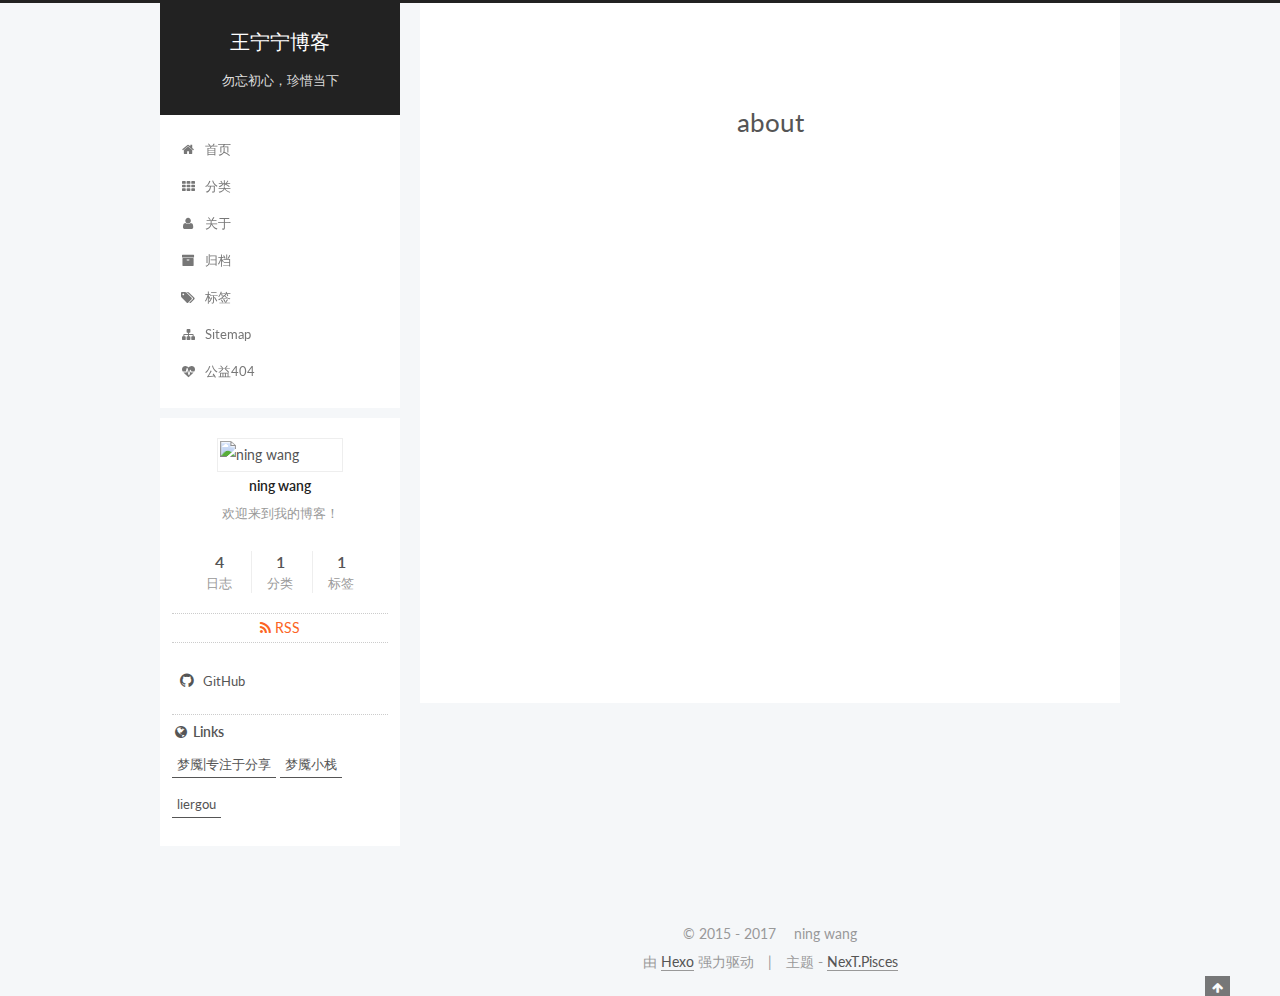
==== commit d8bd8fe4: "Site updated: 2017-01-13 20:11:36" ====
--- a/about/index.html
+++ b/about/index.html
@@ -340,14 +340,28 @@
           
             <div class="site-state-item site-state-posts">
               <a href="/archives">
-                <span class="site-state-item-count">5</span>
+                <span class="site-state-item-count">4</span>
                 <span class="site-state-item-name">日志</span>
               </a>
             </div>
           
 
           
-
+            <div class="site-state-item site-state-categories">
+              <a href="/categories">
+                <span class="site-state-item-count">1</span>
+                <span class="site-state-item-name">分类</span>
+              </a>
+            </div>
+          
+
+          
+            <div class="site-state-item site-state-tags">
+              <a href="/tags">
+                <span class="site-state-item-count">1</span>
+                <span class="site-state-item-name">标签</span>
+              </a>
+            </div>
           
 
         </nav>
--- a/css/main.css
+++ b/css/main.css
@@ -1686,7 +1686,7 @@
   width: 4px;
   height: 4px;
   border-radius: 50%;
-  background: #4daa4e;
+  background: #aad4c4;
 }
 .links-of-blogroll {
   font-size: 13px;
